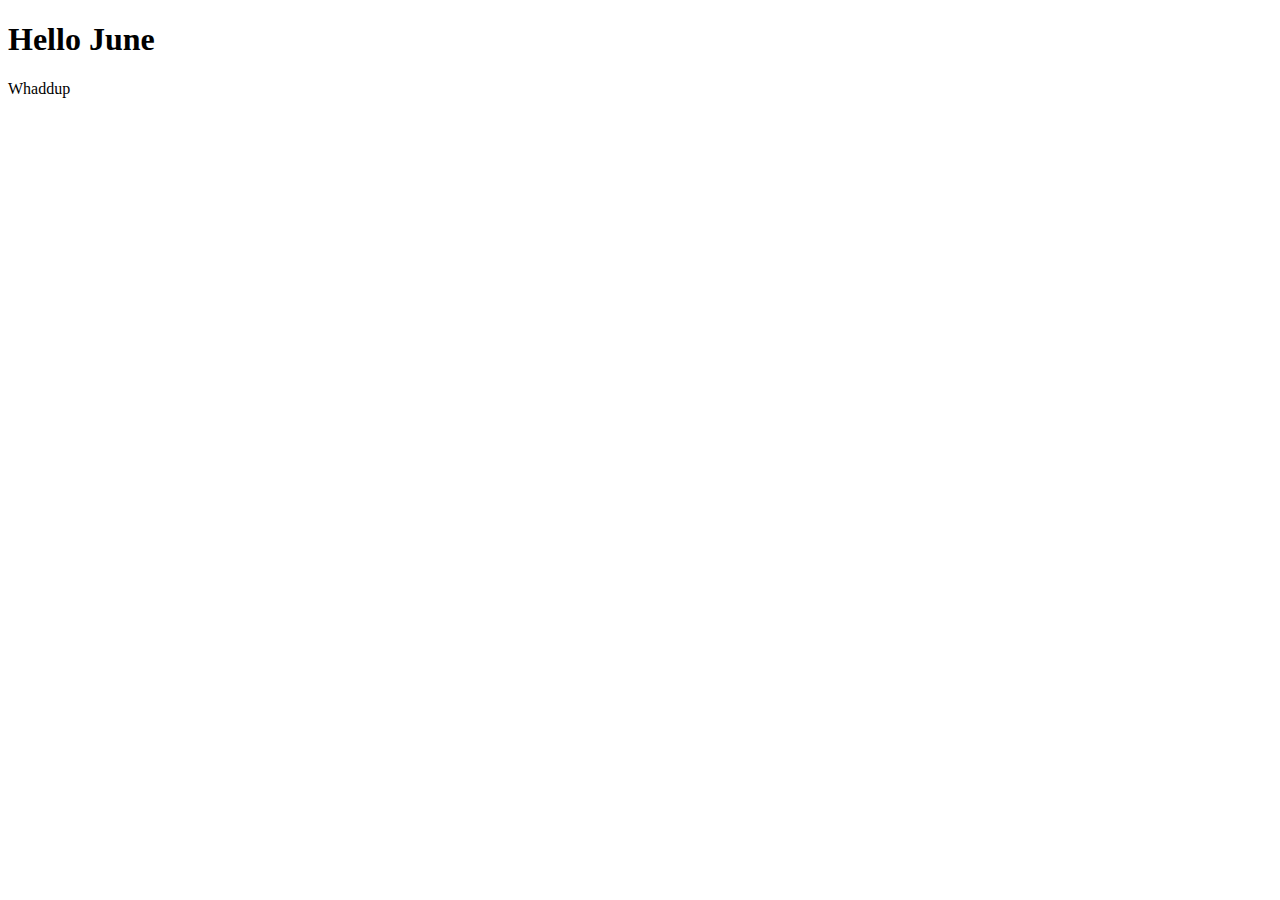
==== index.html @ f1e44a0c "Add files via upload" ====
<!DOCTYPE html>
<html lang="en">
  <head>
    <meta charset="UTF-8" />
    <meta name="viewport" content="width=device-width, initial-scale=1.0" />
    <title>Document</title>
  </head>
  <body>
    <h1>Hello June</h1>
    <p>Whaddup</p>
  </body>
</html>
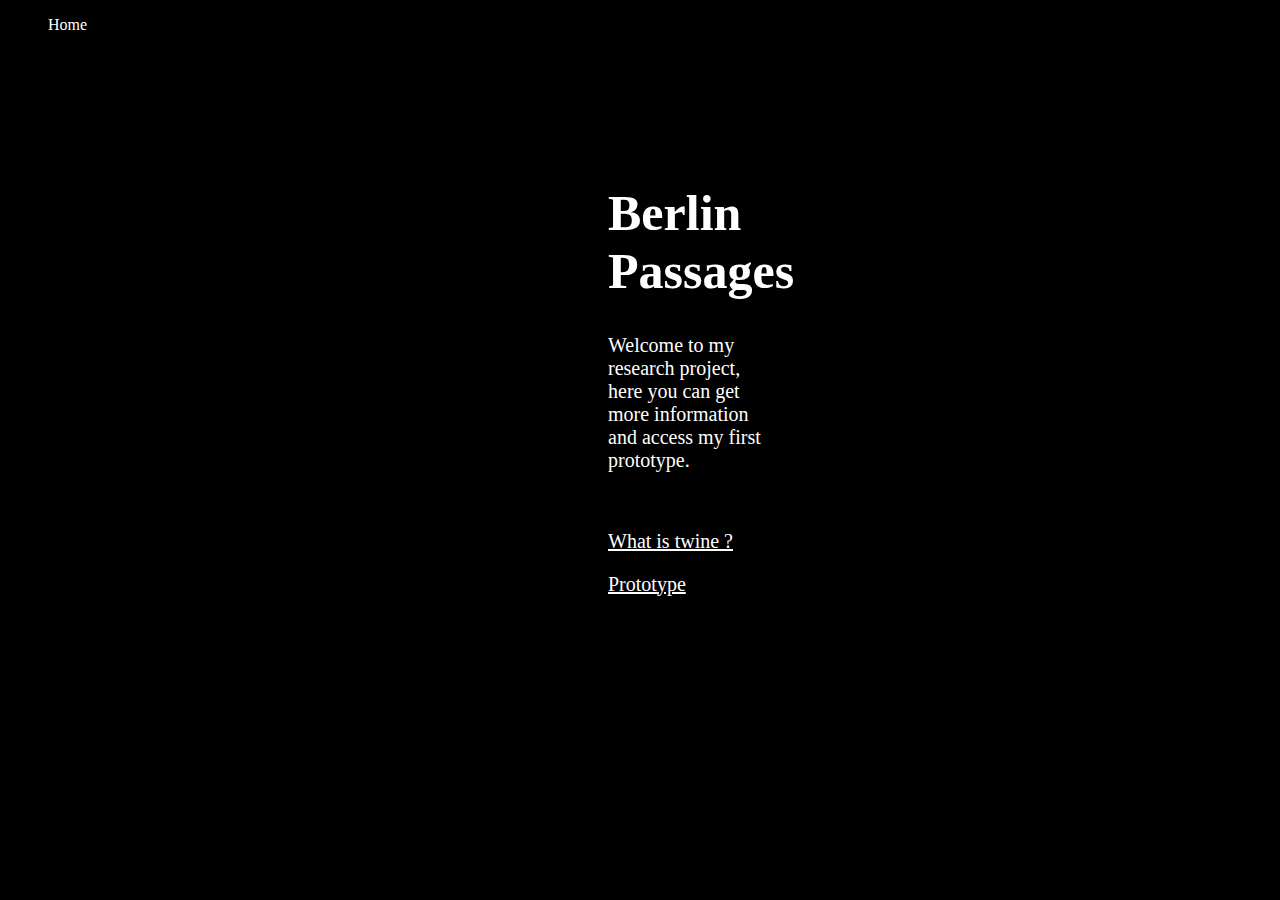
==== commit 2852f155: "Add files via upload" ====
--- a/index.html
+++ b/index.html
@@ -3,10 +3,24 @@
   <head>
     <meta charset="UTF-8" />
     <meta name="viewport" content="width=device-width, initial-scale=1.0" />
-    <title>Document</title>
+    <link rel="stylesheet" type="text/css" href="styles.css" />
+    <title>Berlin Passages</title>
   </head>
   <body>
-    <h1>Hello June</h1>
-    <p>Whaddup</p>
+    <nav class="navbar">
+      <ul>
+        <li><a href="index.html">Home</a></li>      
+      </ul>
+    </nav>
+   <div class="textbox">
+      <h1>Berlin Passages</h1>
+      <p>
+        Welcome to my research project, here you can get more information and
+        access my first prototype.
+      </p>
+      <br>
+      <p ><a href="twine.html">What is twine ?</a></p>
+      <p><a href="prototype.html">Prototype</a></p>  
+   </div>
   </body>
 </html>
--- a/styles.css
+++ b/styles.css
@@ -0,0 +1,27 @@
+* {
+  background-color: black;
+  color: white;
+  font-family: Cambria, Cochin, Georgia, Times, "Times New Roman", serif;
+}
+.textbox {
+  margin-top: 150px;
+  margin-left: 600px;
+  margin-right: 500px;
+}
+h1 {
+  font-size: 50px;
+}
+p {
+  font-size: 20px;
+}
+.navbar ul {
+  list-style-type: none;
+  display: flex;
+  justify-content: left;
+}
+.navbar li:hover {
+  background-color: hsl(0, 96%, 49%);
+}
+.navbar a {
+  text-decoration: none;
+}
